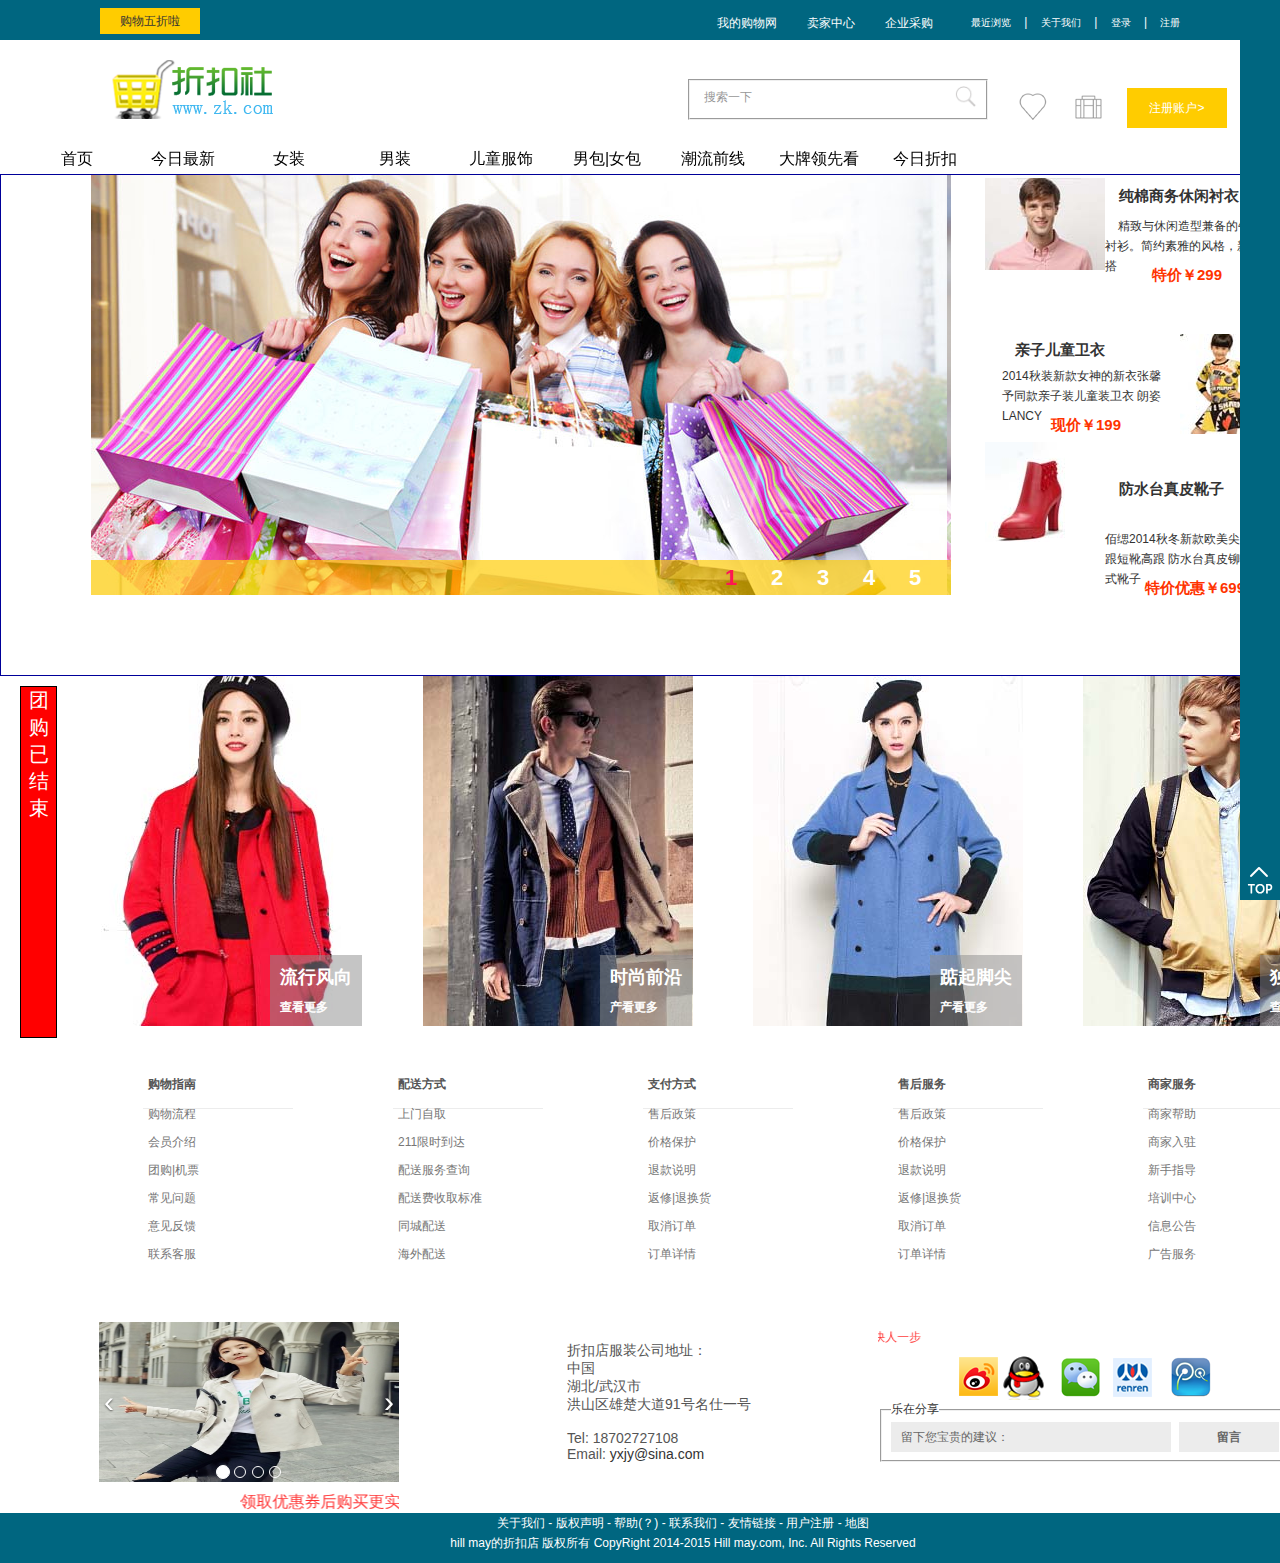
==== index.html @ cf37ea9e "my" ====
<!DOCTYPE html PUBLIC "-//W3C//DTD XHTML 1.0 Transitional//EN" "http://www.w3.org/TR/xhtml1/DTD/xhtml1-transitional.dtd">
<html xmlns="http://www.w3.org/1999/xhtml">
<head>
<meta http-equiv="Content-Type" content="text/html; charset=utf-8" />
<title>shopping首页</title>
    <link href="css/register.css" rel="stylesheet"  >
<link href="css/shopping.css" rel='stylesheet' type='text/css' />
<link href="css/shoplist.css" rel='stylesheet' type='text/css' />
<link rel="start icon" href="images/resize_png_new.png"  >

</head>

<body>
<!------ start header top------->

<div class="top1">
  <div class="top-left">
    <p> <a href="#" target="_blank">购物五折啦</a></p>
  </div>
    <div class="ui-tabs" id="tabs">
        <ul class="ui-tabs-nav" id="list">
            <li ><a >我的购物网</a></li>
            <li ><a >卖家中心</a></li>
            <li><a >企业采购</a></li>
        </ul>
        <div class="tab-inner" id="item">
            <div id="tabs-1">
                <ul>
                    <li>已买到的商品</li>
                    <li>我关注的商品</li>
                    <li>我关注的店铺</li>
                </ul>
            </div>
            <div id="tabs-2">
                <ul>
                    <li>商家入驻</li>
                    <li>已卖出商品</li>
                    <li>发布商品</li>
                    <li>管理商品</li>
                </ul>
            </div>
            <div id="tabs-3">
                <ul>
                    <li>企业购</li>
                    <li>工业品</li>
                    <li>礼物卡</li>
                </ul>
            </div>
        </div>
    </div>
  <div class="top-middle">
    <!--<marquee id="move">
    欢迎下载折扣店APP,折扣店随时随地带你购物！
    </marquee>-->
  </div>
  <div class="top-right">
    <ul>
      <li> <a href="#">最近浏览</a></li>
      |
      <li> <a href="#">关于我们</a></li>
      |
        <li> <a class="btn" id="btn" style="cursor: pointer">登录</a></li>
      |
      <li> <a href="register.html" target="_blank">注册</a></li>
    </ul>
  </div>
</div>
<!------ end header top-------> 
<!-----start header logo------->
<div class="header1">
  <div id="logo"><a href="index.html"> <img src="images/logo.png" alt="折扣店logo"  title="折扣社"/> </a></div>
  <div class="search">
    <form action="#" method="post" id="sitesearch">
      <fieldset>
         <input type="text" value="搜索一下" onfocus="this.value=(this.value=='搜索一下)? '' : this.value ;" />
        <input type="image" src="images/search.png" id="search" alt="搜索一下" />
      </fieldset>
    </form>
  </div>
  <div class="icon1"> <a href=""><img  class="img1" src="images/love.png"  title="收藏"/> </a> </div>
  <div class="icon2"><a href=""> <img  class="img1"  src="images/bag.png" title="购物车" /> </a> </div>
  <div class="icon3"> <a  class="register_user" href="register.html" target="_blank">注册账户&gt;</a> </div>
</div>
<!-----end header logo------->
    <!--登录的弹出窗口--start--------------------------------------------->
        <div class="mini_main" id="mini_main">
            <div class="mini_login" id="mini_login">
                <div class="login-box w940 clearfix">
                    <div class="fr entry">
                        <h2 class="title">会员登录</h2>
                        <a id="as" style="cursor: pointer">关闭</a>
                        <dl class="entry-name">
                            <dt>
                              <label>账号</label>
                            </dt>
                            <dd>
                              <input type="text" class="text" placeholder="用户名" id="loginname">
                            </dd>
                        </dl>
                        <dl>
                            <dt>
                              <label for="password">密码</label>
                            </dt>
                            <dd>
                                 <input type="password" class="text" id="loginpassword">
                            </dd>
                         </dl>
                         <div class="item">
                            <input type="button" onclick="return login()" id="chuche">
                         </div>
                         <div class="forget-psd mb15"> <a class="fl" href="index.html">折扣社直通车</a><a href="register.html" class="fr">免费注册</a> </div>
                    </div>
                </div>
            </div>
        </div>
    <!--登录的弹出窗口--end----------------------------------------------->
        <!-------- start header menu--------->

<div class="header-menu">
  <ul id="cart-all">
    <li><a class="a1" href="">首页</a> </li>
    <li class="cart-2 cart-bg">
         <a class="a2" href="">今日最新</a>
         <div class="cart-more">
            <ul>
                <li><a href="">精选女装</a></li>
                <li><a href="">秋装外套</a></li>
                <li><a href="">温暖毛衣</a></li>
                <li><a href="">毛呢外套</a></li>
                <li><a href="">秋冬外套</a></li>
                <li><a href="">长袖衬衫</a></li>
            </ul>
         </div>
    </li>
    <li class="cart-3 cart-bg">
          <a class="a3" href="">女装</a>
          <div class="cart-more">
              <ul>
                <li><a href="">秋款风衣</a></li>
                <li><a href="">机车皮衣</a></li>
                <li><a href="">秋款连衣裙</a></li>
                <li><a href="">小脚裤</a></li>
                <li><a href="">休闲裤</a></li>
                <li><a href="">打底裤</a></li>
             </ul>
          </div>
    </li>
    <li class="cart-4 cart-bg">
          <a class="a4" href="">男装</a>
          <div class="cart-more">
             <ul>
                <li><a href="">个性潮男</a></li>
                <li><a href="">时尚休闲</a></li>
                <li><a href="">商务绅士</a></li>
                <li><a href="">休闲衬衫</a></li>
                <li><a href="">西服套装</a></li>
                <li><a href="">直筒西裤</a></li>
            </ul>
          </div>
    </li>
    <li class="cart-5 cart-bg">
          <a class="a5" href="">儿童服饰</a>
          <div class="cart-more">
              <ul>
                <li><a href="">毛衣|针织衫</a></li>
                <li><a href="">儿童男装</a></li>
                <li><a href="">儿童女装</a></li>
                <li><a href="">表演服饰</a></li>
                <li><a href="">亲子装</a></li>
                <li><a href="">休闲套装</a></li>
              </ul>
          </div>
    </li>
    <li class="cart-6 cart-bg">
          <a class="a6" href="">男包|女包</a>
          <div class="cart-more">
              <ul>
                <li><a href="">秋新款</a></li>
                <li><a href="">单肩包</a></li>
                <li><a href="">斜挎包</a></li>
                <li><a href="">手提包</a></li>
                <li><a href="">大牌包</a></li>
                <li><a href="">钱包</a></li>
              </ul>
          </div>
    </li>
    <li class="cart-7 cart-bg">
          <a class="a7" href="">潮流前线</a>
          <div class="cart-more">
               <ul>
                    <li><a href="">珠宝首饰</a></li>
                    <li><a href="">时尚饰品</a></li>
                    <li><a href="">品质手表</a></li>
                    <li><a href="">眼镜配饰</a></li>
                    <li><a href="">男人饰品</a></li>
                    <li><a href="">原创饰品</a></li>
              </ul>
          </div>
    </li>
    <li class="cart-8 cart-bg">
          <a class="a8" href="">大牌领先看</a>
          <div class="cart-more">
               <ul>
                    <li><a href=""> CHANEL</a></li>
                    <li><a href=""> PARADA</a></li>
                    <li> <a href=""> GUCCI</a></li>
                    <li> <a href=""> HERMES</a></li>
                    <li><a href=""> Armani</a></li>
                    <li> <a href=""> Versace</a></li>
              </ul>
          </div>
    </li>
    <li class="cart-9 cart-bg">
          <a class="a9" href="">今日折扣</a>
          <div class="cart-more">
              <ul>
                    <li><a href=""> 香奈儿8折</a></li>
                    <li><a href=""> 普拉达7折</a></li>
                    <li> <a href=""> 古驰5折</a></li>
                    <li> <a href="">爱马仕9折</a></li>
                    <li><a href=""> 阿玛尼8折</a></li>
                    <li> <a href="">范思哲9折</a></li>
              </ul>
          </div>
    </li>
  </ul>
</div>

        <!--------end header menu--------->
        <!-------- start content1--------->
<div class="container">
  <div class="slider">
    <div class="area">
      <div id=js class="js">
        <div class="box01">
            <img onClick="location.href='#'" src="images/banner_01.jpg">
            <img onClick="location.href='cart.html'" style="DISPLAY: none" src="images/banner_02.jpg">
            <img onClick="location.href='details.html'" style="DISPLAY: none" src="images/banner_03.jpg">
            <img onClick="location.href='details.html'" style="DISPLAY: none" src="images/banner_04.jpg">
            <img onClick="location.href='details.html'" style="DISPLAY: none" src="images/banner_05.jpg">
        </div>
        <div class="bg"></div>
        <div id=jsNav class=jsNav>
            <a class="trigger imgSelected" href="javascript:void(0)">1</a>
            <a class="trigger" href="javascript:void(0)">2</a>
            <a class="trigger" href="javascript:void(0)">3</a>
            <a class="trigger" href="javascript:void(0)">4</a>
            <a class="trigger" href="javascript:void(0)">5</a>
        </div>

      </div>
    </div>
  </div>
  <div class="container-right">
    <div class="container1">
          <div class="pic-sale1"><img src="images/sale (2).jpg" title="粉色衬衣"/></div>
          <h4><a href="#">纯棉商务休闲衬衣</a></h4>
          <p>&nbsp;&nbsp;&nbsp;&nbsp;精致与休闲造型兼备的牛津纺衬衫。简约素雅的风格，新潮百搭<h5 style="color:#F30 "> 特价￥299</h5></p>
    </div>
    <br/>
    <div class="container2">
        <div class="pic-sale2"> <img src="images/sale (3).jpg" title="儿童卫衣"/></div>
        <br/>
        <h4><a href="#">亲子儿童卫衣</a></h4>
        <p>2014秋装新款女神的新衣张馨予同款亲子装儿童装卫衣 朗姿LANCY<h5 style="color:#F30 "> 现价￥199</h5></p>
    </div>
    <br/>
    <br/>
    <br/>
    <br/>
    <br/>
    <br/>
    <div class="container3">
      <div class="pic-sale3"> <img src="images/sale (1).jpg" title="女士靴子"/> </div>
      <h4><a href="#">防水台真皮靴子</a></h4>
      <p>佰缌2014秋冬新款欧美尖头粗跟短靴高跟 防水台真皮铆钉女式靴子<h5 style="color:#F30 ">特价优惠￥699</h5></p>
    </div>
  </div>
</div>
    <div class="Time"> <span id="LeftTime"></span></div>
        <!--------end content1--------->

        <!--------start content 2--------->

<div class="popular" id="container">
    <ul id="content">
        <li>
            <div class="popular1">
                <a href="details.html">
                    <img src="images/pic1.jpg"/>
                    <div class="look">
                        <h4>流行风向</h4>
                        <p>查看更多</p>
                    </div>
                </a>
             </div>
        </li>
        <li>
            <div class="popular1">
                 <a href="details.html">
                    <img src="images/pic2.jpg"/>
                    <div class="look">
                         <h4>时尚前沿</h4>
                          <p>产看更多</p>
                    </div>
                 </a>
            </div>
        </li>
        <li>
            <div class="popular1">
                <a href="details.html">
                    <img src="images/pic3.jpg"/>
                    <div class="look">
                         <h4>踮起脚尖</h4>
                          <p>产看更多</p>
                    </div>
                </a>
            </div>
        </li>
        <li>
            <div class="popular1">
                 <a href="details.html">
                      <img src="images/pic4.jpg"/>
                      <div class="look">
                          <h4>独一无二</h4>
                          <p>查看更多</p>
                      </div>
                 </a>
             </div>
        </li>
    </ul>




</div>

        <!--------end content2--------->

        <!-------- start content3-------->
<div class="content clearfix">
  <div class="content1">
    <h4>购物指南</h4>
    <ul class="f_nav">
      <li><a href="#">购物流程</a></li>
      <li><a href="#">会员介绍</a></li>
      <li><a href="#">团购|机票</a></li>
      <li><a href="#">常见问题</a></li>
      <li><a href="#">意见反馈</a></li>
      <li><a href="#">联系客服</a></li>
    </ul>
  </div>
  <div class="content1">
    <h4>配送方式</h4>
    <ul class="f_nav">
      <li><a href="#">上门自取</a></li>
      <li><a href="#">211限时到达</a></li>
      <li><a href="#">配送服务查询</a></li>
      <li><a href="#">配送费收取标准</a></li>
      <li><a href="#">同城配送</a></li>
      <li><a href="#">海外配送</a></li>
    </ul>
  </div>
  <div class="content1">
    <h4>支付方式</h4>
    <ul class="f_nav">
      <li><a href="#">售后政策</a></li>
      <li><a href="#">价格保护</a></li>
      <li><a href="#">退款说明</a></li>
      <li><a href="#">返修|退换货</a></li>
      <li><a href="#">取消订单</a></li>
      <li><a href="#">订单详情</a></li>
    </ul>
  </div>
  <div class="content1">
    <h4>售后服务</h4>
    <ul class="f_nav">
      <li><a href="#">售后政策</a></li>
      <li><a href="#">价格保护</a></li>
      <li><a href="#">退款说明</a></li>
      <li><a href="#">返修|退换货</a></li>
      <li><a href="#">取消订单</a></li>
      <li><a href="#">订单详情</a></li>
    </ul>
  </div>
  <div class="content1">
    <h4>商家服务</h4>
    <ul class="f_nav">
      <li><a href="#">商家帮助</a></li>
      <li><a href="#">商家入驻</a></li>
      <li><a href="#">新手指导</a></li>
      <li><a href="#">培训中心</a></li>
      <li><a href="#">信息公告</a></li>
      <li><a href="#">广告服务</a></li>
    </ul>
  </div>
</div>
</div>
<br />
<!-------- end content3--------> 

<!--------start  footer top-------->

<div class="footer1 clearfix">
  <div class="footer-pic">
          <div class="carousel">
              <div class="carousel-inner">
                   <div class="carousel-item"><img src="images/pic5.jpg"  title="点击领取优惠券" style="width: 300px;height: 160px"/></div>
                   <div class="carousel-item"><img src="images/pic6.jpg"  title="点击领取优惠券" style="width: 300px;height: 160px"/></div>
                   <div class="carousel-item"><img src="images/pic7.jpg"  title="点击领取优惠券" style="width: 300px;height: 160px"/></div>
                   <div class="carousel-item"><img src="images/pic8.jpg"  title="点击领取优惠券" style="width: 300px;height: 160px"/></div>
                   <div class="carousel-indicators">
                          <li class="ci-li"></li>
                          <li class="ci-li"></li>
                          <li class="ci-li"></li>
                          <li class="ci-li"></li>
                   </div>
                   <div class="carousel-control left">&lsaquo;</div>
                   <div class="carousel-control right">&rsaquo;</div>
              </div>
         </div>
      <div class="put">
          <marquee scrollamount="4"  id="move3">
          领取优惠券后购买更实惠
          </marquee>
      </div>
  </div>
  <div class="address"> 折扣店服装公司地址：<br />
    中国<br />
    湖北/武汉市<br />
    洪山区雄楚大道91号名仕一号<br />
    <br />
    Tel: 18702727108<br />
    Email: <a href="http://weibo.com/">yxjy@sina.com</a>
    </address>
  </div>
  <div class="footer-right">
    <marquee id="move2" scrollamount="5" direction="right">
    美丽百分百，折扣店让你快人一步
    </marquee>
    <div class="share-pic"> <img src="images/social.png" title="分享更快乐"  usemap="#mapxie2" border="0"  />
      <map name="mapxie2" id="mapxie2">
        <area shape="rect" coords="5,2,53,46" href="http://weibo.com/" target="_blank" />
        <area shape="rect" coords="53,3,102,46"  href="http://openapi.qzone.qq.com/oauth/show?client_id=217921&amp;display=pc&amp;redirect_uri=http%3A%2F%2Fwww.douguo.com%2Fapi%2Ftx_get_access_token&amp;response_type=code&amp;scope=all&amp;which=Login" target="_blank" />
        <area shape="rect" coords="104,4,158,51" href="http://wx.qq.com/" target="_blank" />
        <area shape="rect" coords="162,3,210,47" href="http://www.renren.com/" target="_blank" />
        <area shape="rect" coords="208,-3,275,47"  href="http://t.qq.com/"  target="_blank" />
      </map>
    </div>
    <div id="newsletter">
      <form action="#" method="post">
        <fieldset>
          <legend>乐在分享</legend>
          <input type="text" value="留下您宝贵的建议：" onfocus="this.value=(this.value=='留下您宝贵的建议')? '' : this.value ;" />
          <input type="submit" id="subscribe" value="留言" />
        </fieldset>
      </form>
    </div>
  </div>
</div>
</div>
<!--------end footer top---------> 
<!--------start footer-------->

<div class="footer2">
  <p>关于我们 - 版权声明 - 帮助(？) - 联系我们 - 友情链接 - 用户注册 - 地图<br />
    hill may的折扣店 版权所有 CopyRight 2014-2015 Hill may.com, Inc. All Rights Reserved</p>
</div>
<!-------- end footer --------->
    <!----右侧工具栏-->
    <div id="fixed-right">
        <div class="btn-top right-menu">
				<em class="go-top"></em>
				<span class="ups">返回顶部</span>
        </div>
    </div>
    <!--end------------->
<script type="text/javascript"  src="script/jquery-1.4.2.min.js"></script>
    <script type="text/javascript" src="script/js.js"></script>
  <script type="text/javascript" src="script/cookie.js"></script>
<script type="text/javascript">
$(document).ready(function(){
  $(".area").hover(function(){
	  $(this).find(".qq").show(100);}
	  ,function(){
		$(this).find(".qq").hide(100);
	});
});
</script>
</body>
</html>
---- css/register.css ----
@charset "utf-8";
/* register CSS Document */



/*-------- 登录 注册 start------- */
.bg-gray {
	background: #f6f6f6;
}
.top {
	background-color: #006680;
	color: #FFF;
}
.top a {
	color: white;
}
.tp_loginInfo {
	margin-left: 1100px;
}
.login-wrap {
	padding: 20px 0 25px;
}
.login-wrap a {
	color: #08c;
}
.login-wrap .welcome {
	display: inline-block;
	font: bold 30px "SimHei";
	padding-top: 14px;
	color: #535353;
}
.personal_info {
	display: inline-block;
	font: bold 20px "SimHei";
	margin: 20px 0 -15px 0;
	color: #535353;
}
.w940 {
	width: 940px;
	margin: 0 auto;
}

.entry {
	padding: 0 40px;
	margin-top: 50px;
    border: black solid 2px;
    background-color: #FFFFFF;
    border-radius: 20px;
}
.entry .title {
	line-height: 50px;
	font-family: "Microsoft YaHei";
	font-size: 16px;
	color: #666;
}
.entry dl {
	position: relative;
	margin-bottom: 10px;
}
.entry dt {
	position: absolute;
	left: 8px;
	top: 11px;
	color: #999;
	font-size: 12px;
	line-height: 18px;
	cursor: text;
}
.entry .text {
	width: 252px;
	height: 16px;
	border: 1px solid #B0B0B0;
	line-height: 16px;
	padding: 11px 16px 11px 40px;
	color: #333;
	font-size: 14px;
}
.entry .entry-name dd label {
	position: absolute;
	left: 44px;
	top: 11px;
	color: #AAA;
	transition: all .2s ease-out 0s;
	font-size: 14px;
	cursor: text;
}
.entry .forget-psd {
	margin-top: -4px;
	overflow: hidden;
	_margin-bottom: 45px;
}
.entry .forget-psd a:hover {
	text-decoration: underline;
}
.register, .tp.for-register .tp_box, .tp.for-register {
	background: white;
}
.register {
	border: 1px solid #dddddd;
	padding-top: 20px;
	margin-bottom: 70px;
	background: url(../images/register_bg.jpg) bottom no-repeat white;
}
.register .item input, .entry .item input {
	width: 313px;
	height: 38px;
	margin: 20px 0;
	background: url(../images/login.jpg) no-repeat;
	border: 0;
	cursor: pointer;
	outline: none;
}
.register .item input {
	background: url(../images/register.jpg) no-repeat;
}


.have-reg {
	margin: 0 auto;
	margin-bottom: 5px;
	padding-right: 20px;
	text-align: right;
}

.spsearch {
	padding: 15px;
}
.spsearch span.short {
	display: inline-block;
	width: 250px;
	height: 39px;
	margin-top: -2px;
	line-height: 38px;
	padding-left: 10px;
	border: 1px solid #DFDFDF;
	vertical-align: middle;
	background: #F6F6F6;
}
.spsearch span.long {
	display: inline-block;
	width: 250px;
	height: 35px;
	margin-top: -2px;
	padding-top: 4px;
	padding-left: 10px;
	border: 1px solid #DFDFDF;
	vertical-align: middle;
	background: #F6F6F6;
}
.spsearch > p > label {
	display: inline-block;
	width: 200px;
	text-align: right;
	color: #999;
	font: 14px "Arial"
}
.spsearch > p > label.sex {
	width: 50px;
	height: 22px;
	margin-right: 30px;
	text-align: left;
}
.spsearch > p > label.sex input {
	margin-right: 10px;
}
input[type="text"].spnormal, input[type="password"].spnormal {
	margin-right: 10px;
	font-family: inherit;
	font-size: 18px;
	text-indent: 5px;
	width: 270px;
	height: 40px;
	line-height: 20px;
	border: 1px solid #DFDFDF;
	box-shadow: 1px 1px 5px rgba(223, 223, 223, 0.7);
}
textarea.spnormal {
	vertical-align: top;
	margin: 0;
	width: 340px;
	text-indent: 5px;
	height: 80px;
	padding-top: 10px;
	border: 1px solid #DFDFDF;
	box-shadow: 1px 1px 5px red;
	resize: none;
	font-size: 18px;
}
/*新增的内容*/
form.spnormal{
    margin-left: 202px;
    margin-top: -25px;
}
select{
    outline: none;
    width: auto;
    height: 30px;
    line-height: 30px;
    padding: 0 1em;
    background-color: #FFFFFF;
    border-radius: 5px;
    border: solid 1px #CFCFCF;
    cursor: pointer;
}
/*新增内容到此结束*/

/* ----------登录 注册 end-------- */

body, p, form, input, button, dl, dt, dd, ul, ol, li, h1, h2, h3, h4 {
	margin: 0;
	padding: 0;
	list-style: none;
}
body, button, input, select, textarea {
	font: 12px Arial, Helvetica, sans-serif;
	color: #333;
}
input, select, textarea {
	font-size: 100%;
}
a {
	text-decoration: none;
	color: #333;
}
a:hover {
	text-decoration: none;
	color: #c00;
}
a.blue_link {
	color: #06c;
}
a.blue_link:hover {
	color: red;
	text-decoration: underline;
}
.clearfix:after {
	display: block;
	content: ".";
	height: 0;
	visibility: hidden;
	clear: both;
	font-size: 0;
	line-height: 0;
}
.clearfix {
*zoom:1;
}
img {
	border: 0 none;
	vertical-align: top;
}
em {
	font-style: normal;
}
button::-moz-focus-inner {
padding:0;
border:none;
}
.wrap {
	width: 980px;
	margin: 0 auto;
}
.fl {
	float: left;
	margin-left:20px;
}
.fr {
	float: right;
	margin-right:30px;
}
.mt {
	margin-top: 10px;
}
.pt {
	padding-top: 10px;
}
.ml {
	margin-left: 10px;
}
.mt5 {
	margin-top: 5px;
}
.mt10 {
	margin-top: 10px;
}
.mb {
	margin-bottom: 10px;
}
.none {
	display: none;
}
---- css/shopping.css ----
@charset "utf-8";
/* shopping CSS Document */




body {
	margin: 0;
	padding: 0;
	width: 1366px;
}
/*------ start header top-------*/
.top1 {
	background-color: #006680;
	height: 40px;
	width: 1366px;
}
.top-left {
	background-color: #FC0;
	height: 26px;
	width: 100px;
	float: left;
	margin-left: 100px;
	margin-top: 8px;
	font-size: 12px;
}
.top-left a {
	text-decoration: none;
}
.top-left a:hover
{
	text-decoration:underline;}
.top-left p {
	margin: 5px 2px;
	text-align: center;
	color: #FFF;
}
#move {
	float: left;
	margin-left: 300px;
	color: #FFF;
	background-color: #006680;
	margin-top: -18px;
	display: block;
	clear: both;
}
.top-right {
	float: right;
	clear: both;
	margin-right: 105px;
	color: #FFF;
}
.top-right ul {
	margin-top: -28px;
	width: 300px;
	height: 30px;
}
.top-right ul li {
	margin: 10px;
	list-style: none;
	display: inline-block;
}
.top-right ul li a {
	font-size: 10px;
	color: #FFF;
	text-decoration:none;
}
.top-right a:hover
{
	text-decoration:underline;}
/*------ end header top-------*/
 /*-----start header logo-------*/
#logo {
	margin-top: 20px;
	margin-left: 100px;
    margin-bottom: 20px;
}
.search {
	float: left;
	margin-left: 686px;
	margin-top: -60px;
	border: none;
}
#sitesearch {
	display: block;
	float: right;
}
#sitesearch input {
	display: block;
	float: left;
	width: 230px;
	height: 25px;
	margin: 0 15px 0 0;
	padding: 0 5px;
	color: #979797;
	border: none;
}
#sitesearch input#search {
	width: 23px;
	height: 23px;
	margin: 0;
	padding: 0;
	cursor: pointer;
	background: none;
	float: left;
}
.icon1 {
	float: left;
	display: block;
	margin-left: 1017px;
	margin-top: -48px;
}
.icon2 {
	float: left;
	display: block;
	margin-left: 1072px;
	margin-top: -48px;
}
.icon3 {
	width: 100px;
	height: 40px;
	background-color: #FC0;
	float: right;
	display: block;
	margin-right: 139px;
	margin-top: -51px;
}
.icon3 a {
	text-decoration: none;
	color: #FFF;
}
.icon3 p {
	text-align: center;
	margin: 10px 3px;
}
a.register_user {
	text-decoration: none;
	color: white;
	display: block;
	width: 100px;
	height: 40px;
	text-align: center;
	line-height: 40px;
}
.img1:hover {
	background-color: #F66;
}
.img2:hover {
	background-color: #F30;
}

a.register_user:hover {
	background: #006680;
}
/*-----end header logo-------*/
 
   /*-------- start header menu---------*/


.header-menu {
	height: 35px;
	position: relative;
	z-index: 100;
	font-size: 16px;
}
.header-menu ul {
	margin-left: 24px;

}
.header-menu>ul>li {
	list-style: none;
	font-size: 16px;
	height: 30px;
	text-align: center;
	line-height: 30px;

}
.header-menu ul li ul li {
	list-style: none;
	font-size: 16px;
	height: 20px;
	width: 105px;
}
.header-menu li {
	position: relative;
	float: left;
}
.header-menu ul ul {
	padding: 0;
    margin-top: -35px;
	width: 100px;
    height: 130px;
	border: 1px solid gray;
	position: absolute;
	left: 4px;
	top: 35px;
	background-color: white;
	z-index: 33;
    text-align: center;

}
.header-menu a {
	display: block;
	padding: 2px 10px;
	margin: 3px;
	color: #000;
	text-decoration: none;
}
.header-menu a:hover {
	color: #000;
}
.header-menu ul ul li {
	clear: both;
	text-align: left;
	font-size: 16px;

}
.header-menu ul ul li a {
	display: block;
	height: 15px;
	margin: 0;
	color: #000;
}
a.a1 {
	text-decoration: none;
	color: black;
	width: 80px;
	height: 30px;
}
a.a1:hover {
	background: #EF5F21;
	color: black;
	text-align: center;
}
a.a2 {
	text-decoration: none;
	color: black;
	width: 80px;
	height: 30px;
}
a.a2:hover {
	background: #589D3E;
	color: black;
	text-align: center;
}
a.a3 {
	text-decoration: none;
	color: black;
	width: 80px;
	height: 30px;
}
a.a3:hover {
	background: #00ACED;
	color: black;
	text-align: center;
}
a.a4 {
	text-decoration: none;
	color: black;
	width: 80px;
	height: 30px;
}
a.a4:hover {
	background: #D61F85;
	color: black;
	text-align: center;
}
a.a5 {
	text-decoration: none;
	color: black;
	width: 80px;
	height: 30px;
}
a.a5:hover {
	background: #F89F1B;
	color: black;
	text-align: center;
}
a.a6 {
	text-decoration: none;
	color: black;
	width: 80px;
	height: 30px;
}
a.a6:hover {
	background: #00677C;
	color: black;
	text-align: center;
}
a.a7 {
	text-decoration: none;
	color: black;
	width: 80px;
	height: 30px;
}
a.a7:hover {
	background: #D5331D;
	color: black;
	text-align: center;
}
a.a8 {
	text-decoration: none;
	color: black;
	width: 80px;
	height: 30px;
}
a.a8:hover {
	background: #9CB43A;
	color: black;
	text-align: center;
}
a.a9 {
	text-decoration: none;
	color: black;
	width: 80px;
	height: 30px;
	color: black;
}
a.a9:hover {
	background: #26BC85;
	color: black;
	text-align: center;
}
/*-------- end header menu---------*/
  
    /*-------- start content1---------*/
.container {
	position: relative;
	width: 1366px;
	height: 500px;
	border: 1px solid #009;
	z-index: 0;

}
.slider {
	float: left;
	width: 860px;
	height: 420px;
	background-color: #9F6;
	margin-left: 90px;
}
.area {
	width: 860px;
	margin: 0 auto;
	overflow: hidden;
	position: relative;
	cursor: pointer;
    z-index: 0;
}
.bg {
	width: 100%;
	padding-top: 1px;
	background: url(../images/bg01.png) repeat-x;
	_background: none;/*IE6*/
_filter: progid:DXImageTransform.Microsoft.AlphaImageLoader(enabled='true', sizingMethod='scale', src="images/bg01.png");/*IE6*/
	height: 34px;
	left: 0;
	FONT-WEIGHT: bold;
	top: 385px;
	position: absolute;
}
.jsNav {
	position: absolute;
	right: 10px;
	top: 385px;
	padding-top: 1px;
}
.jsNav a {
	width: 40px;
	font-size: 22px;
	margin-right: 6px;
	font-weight: bold;
	display: inline;
	height: 33px;
	line-height: 33px;
	display: block;
	float: left;
	text-align: center;
	color: #fff;
}
.jsNav a:hover {
	background: url(../images/bg01.gif) no-repeat;
	color: #FF1555;
	text-decoration: none;
}
.jsNav .imgSelected {
	background: url(../images/bg01.gif) no-repeat;
	color: #FF1555;
}
.qq {
	display: none;
	z-index: 200
}
.container-right {
	width: 300px;
	height: 420px;
	float: right;
	margin-right: 82px;
}
.container1 {
	width: 290px;
	height: 110px;
}
.pic-sale1 {
	float: left;
	width: 80px;
	height: 100px;
	margin-top: 3px;
}
.container1 h4 {
	padding-left: 134px;
	margin: 0;
	padding-top: 12px;
    font-size: 15px;
    padding-bottom: 10px;
}
.container1 a {
	text-decoration: none;
	display: inline;
}
.container1 a:hover
{
	text-decoration:underline;

}
.container1 p {
	font-size: 12px;
	padding-left: 120px;
	line-height: 20px;
}
.container1 h5 {
	margin-top: -10px;
	margin-left: 167px;
    font-size: 15px;
}
.container2 {
	width: 280px;
	height: 110px;
	margin-top: 10px;
	float: inherit;
	padding: 10px 3px;
}
.container2 h5 {
	margin-top: -10px;
	margin-left: 49px;
    font-size: 15px;
}
.pic-sale2 {
	float: right;
	width: 80px;
	height: 100px;
	margin-top: 15px;
	padding-right: 22px;
}
.container2 h4 {
	margin-left: -87px;
	margin-top: 8px;
    font-size: 15px;
    padding-bottom: 15px;
}
.container2 a {
	width: 120px;
	height: 20px;
	text-decoration: none;
	margin-left: 100px;
}
.container2 a:hover
{
	text-decoration:underline;
}
.container2 p {
	font-size: 12px;
	padding-right: 114px;
	margin-top: -9px;
	line-height: 20px;
}
.container3 {
	width: 290px;
	height: 110px;
	margin-top: 25px;
	padding-top: 20px;
}
.pic-sale3 {
	float: left;
	width: 80px;
	height: 100px;
	margin-top: 3px;
}
.container3 h5 {
	margin-left: 160px;
	margin-top: -10px;
    font-size: 15px;
}
.container3 h4 {
	padding-left: 134px;
	margin: 0;
	padding-top: 52px;
    font-size: 15px;
    padding-bottom: 10px;
}
.container3 a {
	text-decoration: none;
	display: inline;
}
.container3 a:hover
{
	text-decoration:underline;
}
.container3 p {
	font-size: 12px;
	padding-left: 120px;
	line-height: 20px;
	margin-top: 20px;
}
/*-------- end content1---------*/
/*-------- start content2---------*/
.popular {
    margin-left: 55px;
    position: relative;
    z-index: 1;
	width: 1366px;
	height: 400px;
}
.popular1 {
	float: left;
	width: 276px;
	height: 400px;
	margin-left: 54px;
}
.popular1 a {
	display: block;
	position: relative;
}
.look {
	position: absolute;
	right: 7px;
	bottom: 0;
	background: rgba(141, 141, 141, 0.51);
	padding: 10px;
}
.look h4 {
	margin: 0;
	font-size: 18px;
	color: #fff;
	text-transform: uppercase;
}
.look p {
	margin: 10px 0 0 0;
	-webkit-text-stroke: 0.5px;
	font-size: 12px;
	color: #fff;
	text-transform: uppercase;
}
.look.changecolor {
	background: #fc0;
}
/*-------- end content2---------*/
 /*-------- start content3---------*/
.content {
	width: 1280px;
	margin: 0 auto;
	clear: both;
}
.content1 {
	float: left;
	width: 150px;
	margin-left: 100px;
}
.content1 ul {
	padding-left: 5px;
	margin-top: -9px;
}
.content1 ul li {
	list-style: none;
	line-height: 27px;
	font-size: 14px;
}
.content1 ul li a {
	text-decoration: none;
	font-size: 12px;
	color: #777;
}
.content1 h4 {
	text-align: left;
	padding-left: 5px;
	padding-bottom: 15px;
	border-bottom: 1px solid #ECECEC;
	color: #555;
}
.cleafix {
	clear: both;
}
.clearfix:after {
	visibility: hidden;
	display: block;
	font-size: 0;
	content: " ";
	clear: both;
	height: 0;
}
.clearfix {
	display: inline-table;
}
/* Hides from IE-mac \*/
* html .clearfix {
	height: 1%;
}
.clearfix {
	display: block;
}


/*-------- end content3---------*/
 /*--------start  footer top--------*/
.footer1 {
	clear: both;
	margin-top: 40px;
}
.footer-pic {
	float: left;
	padding-left: 99px;
}
.put {
	font-size: 16px;
	margin-top: 10px;
}
#move3 {
	color: #F33;
}
.address {
	float: left;
	font-size: 14px;
	color: #555;
	margin-top: 20px;
	padding-left: 168px;
}
.footer-right {
	float: left;
	margin-left: 479px;
	margin-top: -133px;
}
#move2 {
	color: #F33;
}
.footer-right p {
	font-size: 14px;
	margin: 0;
	font-weight: bold;
	color: #555;
}
.share-pic {
	text-align: center;
	padding-top: 8px;
}
.footer-right legend {
	display: block;
	margin-bottom: 15px;
}
.footer-right input {
	display: block;
	float: left;
	width: 260px;
	height: 20px;
	margin: 0;
	padding: 5px 10px;
	color: #666666;
	background-color: #ECECEC;
	border: none;
}
.footer-right input#subscribe {
	width: 100px;
	height: 30px;
	float: left;
	margin: 0 0 0 8px;
	padding: 0;
	cursor: pointer;
	text-align: center;
	text-transform: uppercase;
	font-weight: bold;
}
#newsletter form legend {
	margin: 0;
	padding: 0;
}
/*--------end footer top--------*/

/*--------start  footer --------*/
.footer2 {
	float: left;
	width: 1366px;
	height: 50px;
	background-color: #006680;
}
.footer2 p {
	font-size: 12px;
	line-height: 20px;
	color: white;
	text-align: center;
	height: 30px;
}
/*--------end  footer top--------*/

/*新增内容*/
.mini_main{
    display: none;
    pointer-events:auto;
    z-index:9999;

}
.mini_login{
    position:absolute;
    z-index:9999;
}
#as{
    color: #666666;
    margin-left: 270px;
    margin-top: -35px;
    position: absolute;
    font-size: 15px;
    z-index:9999;
}
/*轮播图-----------------------------*/
.carousel{
    position: relative;
    width: 100%;
    height: auto;
    margin: 0 auto;
}
.carousel-inner{
    position: relative;
    width: 100%;
    overflow: hidden;
}
.carousel-inner > .carousel-item {
    position: relative;
    display: none;
    transition: .6s ease-in-out left;
}
.carousel-inner > .active {
    display: block;
    left: 0;
    -webkit-transform: translate3d(0,0,0);
    transform: translate3d(0,0,0);
}
.carousel-inner > .carousel-item > img{
    display: block;
    max-width: 100%;
    height: auto;
    line-height: 1;
    vertical-align: middle;
    border: 0;
}
.carousel-indicators{
    position: absolute;
    left: 150px;
    bottom: 0px;
    z-index: 15;
    width: 60%;
    padding-left: 0;
    margin-left: -30%;
    text-align: center;
    list-style: none;
}
.carousel-indicators > li{
    display: inline-block;
    width: 10px;
    height: 10px;
    margin: 1px;
    text-indent: -999px;
    cursor: pointer;
    border-radius: 10px;
    background-color: rgba(0,0,0,0);
    border: 1px solid #fff;
}
.carousel-indicators .active{
    width: 12px;
    height: 12px;
    margin: 0;
    background-color: #fff;
}
.carousel-control{
    position: absolute;
    top: 50%;
    transform: translateY(-50%);
    color: #fff;
    font-size: 30px;
    line-height: 30px;
    text-align: center;
    text-shadow: 0 1px 2px rgba(0,0,0,.6);
    width: 20px;
    z-index: 10;
    cursor: pointer;
}
.carousel-control.left{
    left: 0;
}
.carousel-control.right{
    margin-left: 280px;
}
/*轮播图end-------------------------*/
/*倒计时---------------------------*/
.Time{
    position: absolute;
    font-size: 20px;
    border: 1px solid black;
    width: 35px;
    height: 350px;
    margin-top: 10px;
    margin-left: 20px;
    color: white;
    background-color: red;
    text-align: center;
    writing-mode:lr-tb;
    z-index: 10;
}
/*倒计时end------------------------*/
/*tab选项卡1----------------------*/
#cart-all{
    z-index: 5;
    position: absolute;
    width: 1000px;
    height: 200px;
}

#cart-all .cart-more{
    display: none;
    position: absolute;
    margin-top: -5px;
    z-index: 99;
    margin-left: -25px;
}
#cart-all .cart-more  ul{

    overflow: hidden;
}

/*tab选项卡1end------------------*/
/*tab选项卡2----------------------*/
.ui-tabs{
	position: absolute;
	padding: .2em;
    margin-left: 700px;
    width: 250px;
    margin-top: 13px;
    cursor: pointer;
}
.ui-tabs .ui-tabs-nav{
	list-style: none;
	font-size: 12px;
    color: #FFFFFF;
    margin-left: -15px;
}
.ui-tabs .ui-tabs-nav li{
	list-style: none;
	float: left;
	position: relative;
    white-space: nowrap;
    margin-left: 30px;
}
.ui-tabs .ui-tabs-nav li a{
    float: left;
    text-decoration: none;
    color: #FFFFFF;
}
.tab-inner{
	position: relative;
	overflow: hidden;
	width: 80px;
    color: #ffffff;
    background-color: #006680;
}
.tab-inner > div{
    display: none;
	position: relative;
    border: 1px solid #0082af;
    border-top: none;
    width: 80px;
	transition: -webkit-transform .6s ease;
	transition: transform .6s ease;
	transition: transform .6s ease, -webkit-transform .6s ease;
    text-align: center;
    float: left;
    height: 80px;
    padding-top: 10px;
    line-height: 25px;
}
/*tab选项卡2end--------------------*/
/*无缝滚动1-----------------------*/
#container{
    overflow: hidden;
    position: relative;
}
#container ul{
    position: absolute;
    width:10000px;
    list-style: none;
}
#container ul li{
    float:left;
}
/*无缝滚动1end--------------------*/
/*右侧工具栏-----------------*/
#fixed-right{
    width: 40px;
    height: 100%;
    background: #006680;
    position: fixed;
    z-index: 5;
    top: 0;
    right: 0;
}
#fixed-right .btn-top{
    width: 40px;
    height: 40px;
    position: absolute;
    right: 0;
    bottom: 0;
    cursor: pointer;
}
#fixed-right .right-menu:hover{
    background: rgb(227,57,60);
}
#fixed-right .btn-top em{
    display:block;
    width: 100%;
    height: 100%;
    background: url(../images/right.png) 0 -280px;
}
#fixed-right .btn-top span{
    display: inline-block;
    width:90px ;
    height: 40px;
    position: absolute;
    right: 60px;
    bottom: 0;
    text-align: center;
    line-height: 40px;
    background: rgb(73,73,73);
    font-size: 12px;
    color: rgb(255,255,255);
    cursor: pointer;
    display: none;
    opacity: 0;
    filter: alpha(opacity=0);
}
#fixed-right .ups:before{
    content: '';
    position: absolute;
    right: -5px;
    top: 10px;
    border-left: 10px solid #494949;
    border-top: 10px dashed transparent;
    border-bottom: 10px dashed transparent;
}

/*右侧工具栏end--------------*/
---- css/shoplist.css ----
@charset "utf-8";
/* CSS Document */
/*------ start content1-------*/
.menu {
	width: 350px;
	height: 1200px;
}
.menu-left {
	padding-left: 80px;
	margin-left: -109px;
}
.menu1 ul li a {
	text-decoration: none;
	font-size: 14px;
}
.menu1 h4:hover
{
	background-color:#F90;}
.menu1 h4 {
	background-color: rgba(204, 204, 204, 0.44);
	width: 155px;
	border-bottom: 1px solid #555;
}
.menu1 ul li {
	list-style: none;
	padding-left: 100px;
	line-height: 27px;
}
.menu2 form {
	padding-left: 140px;
}
.menu2 h4 {
	width: 155px;
	background-color: rgba(204, 204, 204, 0.44);
	border-bottom: 1px solid #555;
}
.menu2 h4:hover
{
	background-color:#F90;}
.menu2 form a {
	text-decoration: none;
	line-height: 27px;
}

.menu-right {
	width: 930px;
	height: 1200px;
	float: left;
	margin-left: 367px;
	margin-top: -1200px;
}
.menu-right p {
	font-size: 14px;
}
.picture {
	width: 200px;
	height: 300px;
	display: inline-block;
	padding: 35px 8px;
	text-align: center;
	font-size: 14px;
}
.picture a
{
	text-decoration:none;}
.picture h5 {
	text-align: center;
}
.view1 .mask1, .view1 .content {
	position: absolute;
	overflow: hidden;
	top: 130px;
	left: 90px;
}
.info {
	display: block;
	background: url(../images/label_new.png) no-repeat;
	text-indent: -9999px;
	width: 75px;
	height: 75px;
	margin-left: 134px;
	margin-top: -145px;
}
/*------end content1------*/
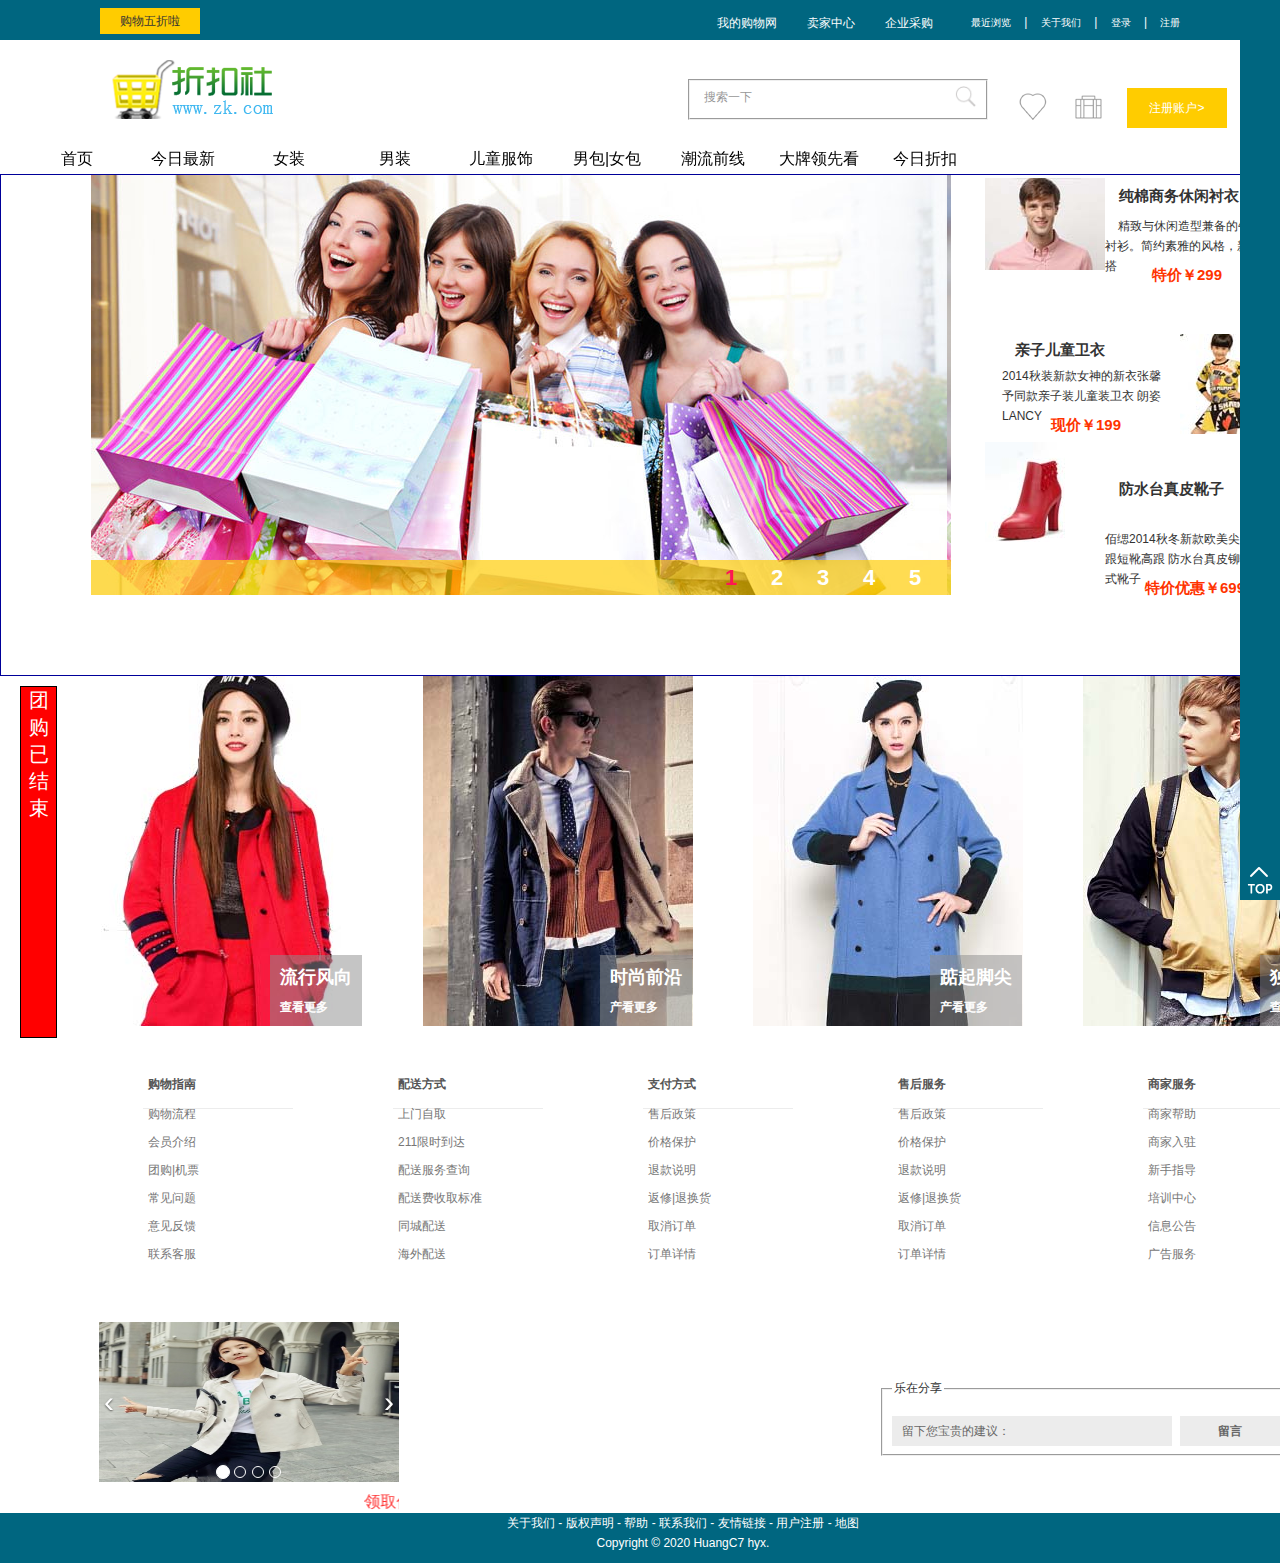
==== commit 43d7cf3a: "my" ====
--- a/index.html
+++ b/index.html
@@ -425,29 +425,8 @@
           </marquee>
       </div>
   </div>
-  <div class="address"> 折扣店服装公司地址：<br />
-    中国<br />
-    湖北/武汉市<br />
-    洪山区雄楚大道91号名仕一号<br />
-    <br />
-    Tel: 18702727108<br />
-    Email: <a href="http://weibo.com/">yxjy@sina.com</a>
-    </address>
-  </div>
   <div class="footer-right">
-    <marquee id="move2" scrollamount="5" direction="right">
-    美丽百分百，折扣店让你快人一步
-    </marquee>
-    <div class="share-pic"> <img src="images/social.png" title="分享更快乐"  usemap="#mapxie2" border="0"  />
-      <map name="mapxie2" id="mapxie2">
-        <area shape="rect" coords="5,2,53,46" href="http://weibo.com/" target="_blank" />
-        <area shape="rect" coords="53,3,102,46"  href="http://openapi.qzone.qq.com/oauth/show?client_id=217921&amp;display=pc&amp;redirect_uri=http%3A%2F%2Fwww.douguo.com%2Fapi%2Ftx_get_access_token&amp;response_type=code&amp;scope=all&amp;which=Login" target="_blank" />
-        <area shape="rect" coords="104,4,158,51" href="http://wx.qq.com/" target="_blank" />
-        <area shape="rect" coords="162,3,210,47" href="http://www.renren.com/" target="_blank" />
-        <area shape="rect" coords="208,-3,275,47"  href="http://t.qq.com/"  target="_blank" />
-      </map>
-    </div>
-    <div id="newsletter">
+    <div class="yournote">
       <form action="#" method="post">
         <fieldset>
           <legend>乐在分享</legend>
@@ -463,8 +442,8 @@
 <!--------start footer-------->
 
 <div class="footer2">
-  <p>关于我们 - 版权声明 - 帮助(？) - 联系我们 - 友情链接 - 用户注册 - 地图<br />
-    hill may的折扣店 版权所有 CopyRight 2014-2015 Hill may.com, Inc. All Rights Reserved</p>
+  <p>关于我们 - 版权声明 - 帮助 - 联系我们 - 友情链接 - 用户注册 - 地图<br />
+    Copyright &copy; 2020 HuangC7 hyx.</p>
 </div>
 <!-------- end footer --------->
     <!----右侧工具栏-->
@@ -478,14 +457,6 @@
 <script type="text/javascript"  src="script/jquery-1.4.2.min.js"></script>
     <script type="text/javascript" src="script/js.js"></script>
   <script type="text/javascript" src="script/cookie.js"></script>
-<script type="text/javascript">
-$(document).ready(function(){
-  $(".area").hover(function(){
-	  $(this).find(".qq").show(100);}
-	  ,function(){
-		$(this).find(".qq").hide(100);
-	});
-});
-</script>
+
 </body>
 </html>
--- a/css/register.css
+++ b/css/register.css
@@ -268,6 +268,9 @@
 	float: right;
 	margin-right:30px;
 }
+.fmiddle{
+	text-align: center;
+}
 .mt {
 	margin-top: 10px;
 }
--- a/css/shopping.css
+++ b/css/shopping.css
@@ -705,7 +705,6 @@
     display: none;
     pointer-events:auto;
     z-index:9999;
-
 }
 .mini_login{
     position:absolute;
@@ -718,6 +717,10 @@
     position: absolute;
     font-size: 15px;
     z-index:9999;
+}
+.yournote{
+    width: 420px;
+    margin-left: 400px;
 }
 /*轮播图-----------------------------*/
 .carousel{
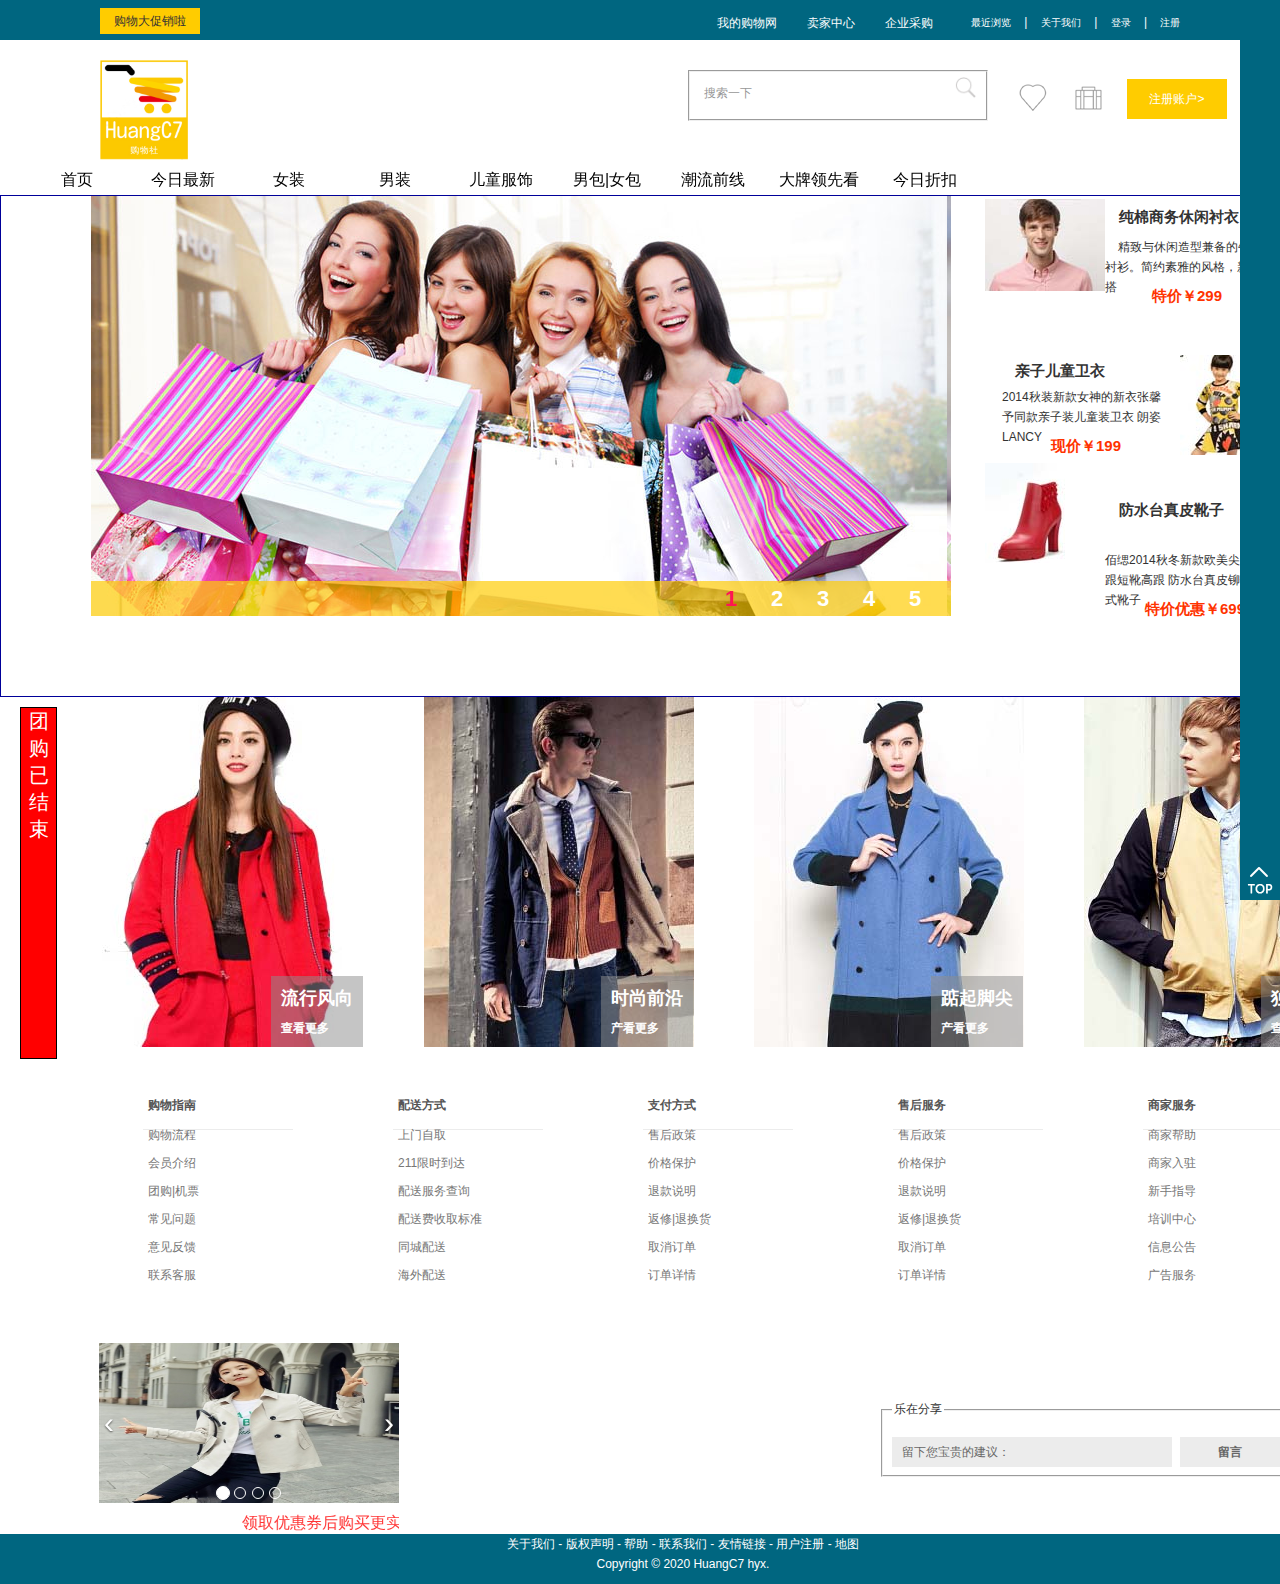
==== commit 84c4ae3c: "更新了一些细节" ====
--- a/index.html
+++ b/index.html
@@ -15,7 +15,7 @@
 
 <div class="top1">
   <div class="top-left">
-    <p> <a href="#" target="_blank">购物五折啦</a></p>
+    <p> <a href="#" target="_blank">购物大促销啦</a></p>
   </div>
     <div class="ui-tabs" id="tabs">
         <ul class="ui-tabs-nav" id="list">
@@ -49,9 +49,6 @@
         </div>
     </div>
   <div class="top-middle">
-    <!--<marquee id="move">
-    欢迎下载折扣店APP,折扣店随时随地带你购物！
-    </marquee>-->
   </div>
   <div class="top-right">
     <ul>
@@ -68,17 +65,17 @@
 <!------ end header top-------> 
 <!-----start header logo------->
 <div class="header1">
-  <div id="logo"><a href="index.html"> <img src="images/logo.png" alt="折扣店logo"  title="折扣社"/> </a></div>
+  <div id="logo"><a href="index.html"> <img src="images/logo2.jpg" alt="购物社logo"  title="购物社"/> </a></div>
   <div class="search">
     <form action="#" method="post" id="sitesearch">
       <fieldset>
-         <input type="text" value="搜索一下" onfocus="this.value=(this.value=='搜索一下)? '' : this.value ;" />
+         <input type="text" value="搜索一下" onfocus="this.value=(this.value=='搜索一下')? '' : this.value ;" />
         <input type="image" src="images/search.png" id="search" alt="搜索一下" />
       </fieldset>
     </form>
   </div>
   <div class="icon1"> <a href=""><img  class="img1" src="images/love.png"  title="收藏"/> </a> </div>
-  <div class="icon2"><a href=""> <img  class="img1"  src="images/bag.png" title="购物车" /> </a> </div>
+  <div class="icon2"><a href="cart.html"> <img  class="img1"  src="images/bag.png" title="购物车" /> </a> </div>
   <div class="icon3"> <a  class="register_user" href="register.html" target="_blank">注册账户&gt;</a> </div>
 </div>
 <!-----end header logo------->
@@ -108,7 +105,7 @@
                          <div class="item">
                             <input type="button" onclick="return login()" id="chuche">
                          </div>
-                         <div class="forget-psd mb15"> <a class="fl" href="index.html">折扣社直通车</a><a href="register.html" class="fr">免费注册</a> </div>
+                         <div class="forget-psd mb15"> <a class="fl" href="index.html">购物社直通车</a><a href="register.html" class="fr">免费注册</a> </div>
                     </div>
                 </div>
             </div>
--- a/css/register.css
+++ b/css/register.css
@@ -28,6 +28,8 @@
 	font: bold 30px "SimHei";
 	padding-top: 14px;
 	color: #535353;
+	margin-left: 30px;
+	margin-top: 20px;
 }
 .personal_info {
 	display: inline-block;
@@ -264,6 +266,10 @@
 	float: left;
 	margin-left:20px;
 }
+.fl img{
+	width: 88px;
+	height: 100px;
+}
 .fr {
 	float: right;
 	margin-right:30px;
--- a/css/shopping.css
+++ b/css/shopping.css
@@ -75,10 +75,14 @@
 	margin-left: 100px;
     margin-bottom: 20px;
 }
+#logo img{
+	width: 88px;
+	height: 100px;
+}
 .search {
 	float: left;
 	margin-left: 686px;
-	margin-top: -60px;
+	margin-top: -110px;
 	border: none;
 }
 #sitesearch {
@@ -89,7 +93,7 @@
 	display: block;
 	float: left;
 	width: 230px;
-	height: 25px;
+	height: 35px;
 	margin: 0 15px 0 0;
 	padding: 0 5px;
 	color: #979797;
@@ -108,13 +112,13 @@
 	float: left;
 	display: block;
 	margin-left: 1017px;
-	margin-top: -48px;
+	margin-top: -98px;
 }
 .icon2 {
 	float: left;
 	display: block;
 	margin-left: 1072px;
-	margin-top: -48px;
+	margin-top: -98px;
 }
 .icon3 {
 	width: 100px;
@@ -123,7 +127,7 @@
 	float: right;
 	display: block;
 	margin-right: 139px;
-	margin-top: -51px;
+	margin-top: -101px;
 }
 .icon3 a {
 	text-decoration: none;
@@ -162,6 +166,7 @@
 	position: relative;
 	z-index: 100;
 	font-size: 16px;
+	margin-top: -20px;
 }
 .header-menu ul {
 	margin-left: 24px;
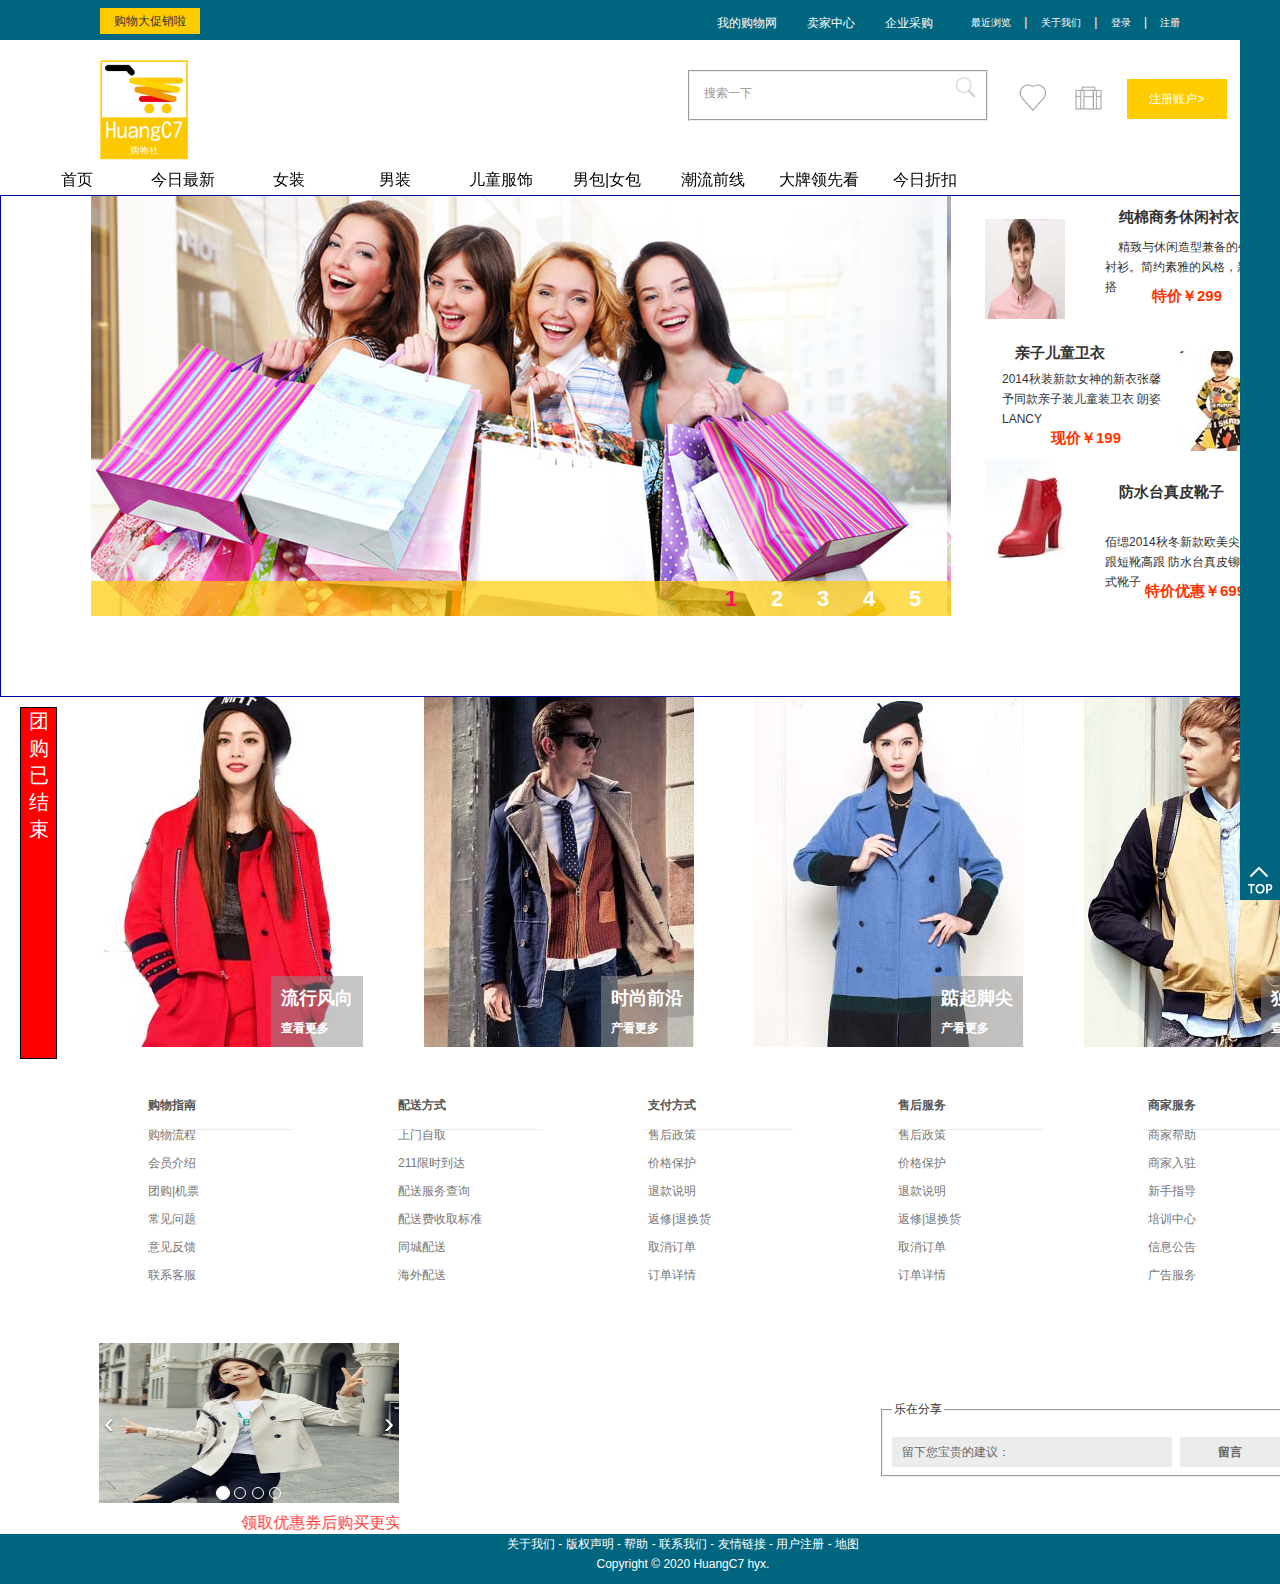
==== commit 30c0c551: "主页增加了个图片特效" ====
--- a/index.html
+++ b/index.html
@@ -248,30 +248,28 @@
       </div>
     </div>
   </div>
-  <div class="container-right">
-    <div class="container1">
-          <div class="pic-sale1"><img src="images/sale (2).jpg" title="粉色衬衣"/></div>
-          <h4><a href="#">纯棉商务休闲衬衣</a></h4>
-          <p>&nbsp;&nbsp;&nbsp;&nbsp;精致与休闲造型兼备的牛津纺衬衫。简约素雅的风格，新潮百搭<h5 style="color:#F30 "> 特价￥299</h5></p>
-    </div>
-    <br/>
-    <div class="container2">
-        <div class="pic-sale2"> <img src="images/sale (3).jpg" title="儿童卫衣"/></div>
-        <br/>
-        <h4><a href="#">亲子儿童卫衣</a></h4>
-        <p>2014秋装新款女神的新衣张馨予同款亲子装儿童装卫衣 朗姿LANCY<h5 style="color:#F30 "> 现价￥199</h5></p>
-    </div>
-    <br/>
-    <br/>
-    <br/>
-    <br/>
-    <br/>
-    <br/>
-    <div class="container3">
-      <div class="pic-sale3"> <img src="images/sale (1).jpg" title="女士靴子"/> </div>
-      <h4><a href="#">防水台真皮靴子</a></h4>
-      <p>佰缌2014秋冬新款欧美尖头粗跟短靴高跟 防水台真皮铆钉女式靴子<h5 style="color:#F30 ">特价优惠￥699</h5></p>
-    </div>
+  <div class="container-right" id="mdiv">
+        <div class="container1 child">
+              <div class="pic-sale1"><img src="images/sale (2).jpg" title="粉色衬衣"/></div>
+              <h4><a href="#">纯棉商务休闲衬衣</a></h4>
+              <p>&nbsp;&nbsp;&nbsp;&nbsp;精致与休闲造型兼备的牛津纺衬衫。简约素雅的风格，新潮百搭<h5 style="color:#F30 "> 特价￥299</h5></p>
+              <span id="mspan1">纯棉商务休闲衬衣</span>
+        </div>
+
+        <div class="container2 child">
+            <div class="pic-sale2"> <img src="images/sale (3).jpg" title="儿童卫衣"/></div>
+            <h4><a href="#">亲子儿童卫衣</a></h4>
+            <p>2014秋装新款女神的新衣张馨予同款亲子装儿童装卫衣 朗姿LANCY<h5 style="color:#F30;margin-top: 0px"> 现价￥199</h5></p>
+            <span id="mspan2">亲子儿童卫衣</span>
+        </div>
+
+        <div class="container3 child">
+          <div class="pic-sale3"> <img src="images/sale (1).jpg" title="女士靴子"/> </div>
+          <h4><a href="#">防水台真皮靴子</a></h4>
+          <p>佰缌2014秋冬新款欧美尖头粗跟短靴高跟 防水台真皮铆钉女式靴子<h5 style="color:#F30 ">特价优惠￥699</h5></p>
+            <span id="mspan3">防水台真皮靴子</span>
+        </div>
+
   </div>
 </div>
     <div class="Time"> <span id="LeftTime"></span></div>
--- a/css/shopping.css
+++ b/css/shopping.css
@@ -438,10 +438,15 @@
 	margin-left: 167px;
     font-size: 15px;
 }
+.container1 img{
+	height: 100px;
+	width: 80px;
+	margin-top: 20px;
+}
 .container2 {
 	width: 280px;
 	height: 110px;
-	margin-top: 10px;
+	margin-top: 20px;
 	float: inherit;
 	padding: 10px 3px;
 }
@@ -482,7 +487,7 @@
 .container3 {
 	width: 290px;
 	height: 110px;
-	margin-top: 25px;
+	margin-top: 105px;
 	padding-top: 20px;
 }
 .pic-sale3 {
@@ -516,6 +521,17 @@
 	padding-left: 120px;
 	line-height: 20px;
 	margin-top: 20px;
+}
+#mspan1, #mspan2, #mspan3{
+	position: absolute;
+	display: none;
+	color: red;
+	font-size: 15px;
+	width: 80px;
+	margin-left: 5px;
+}
+#mspan2{
+	margin-left: 180px;
 }
 /*-------- end content1---------*/
 /*-------- start content2---------*/
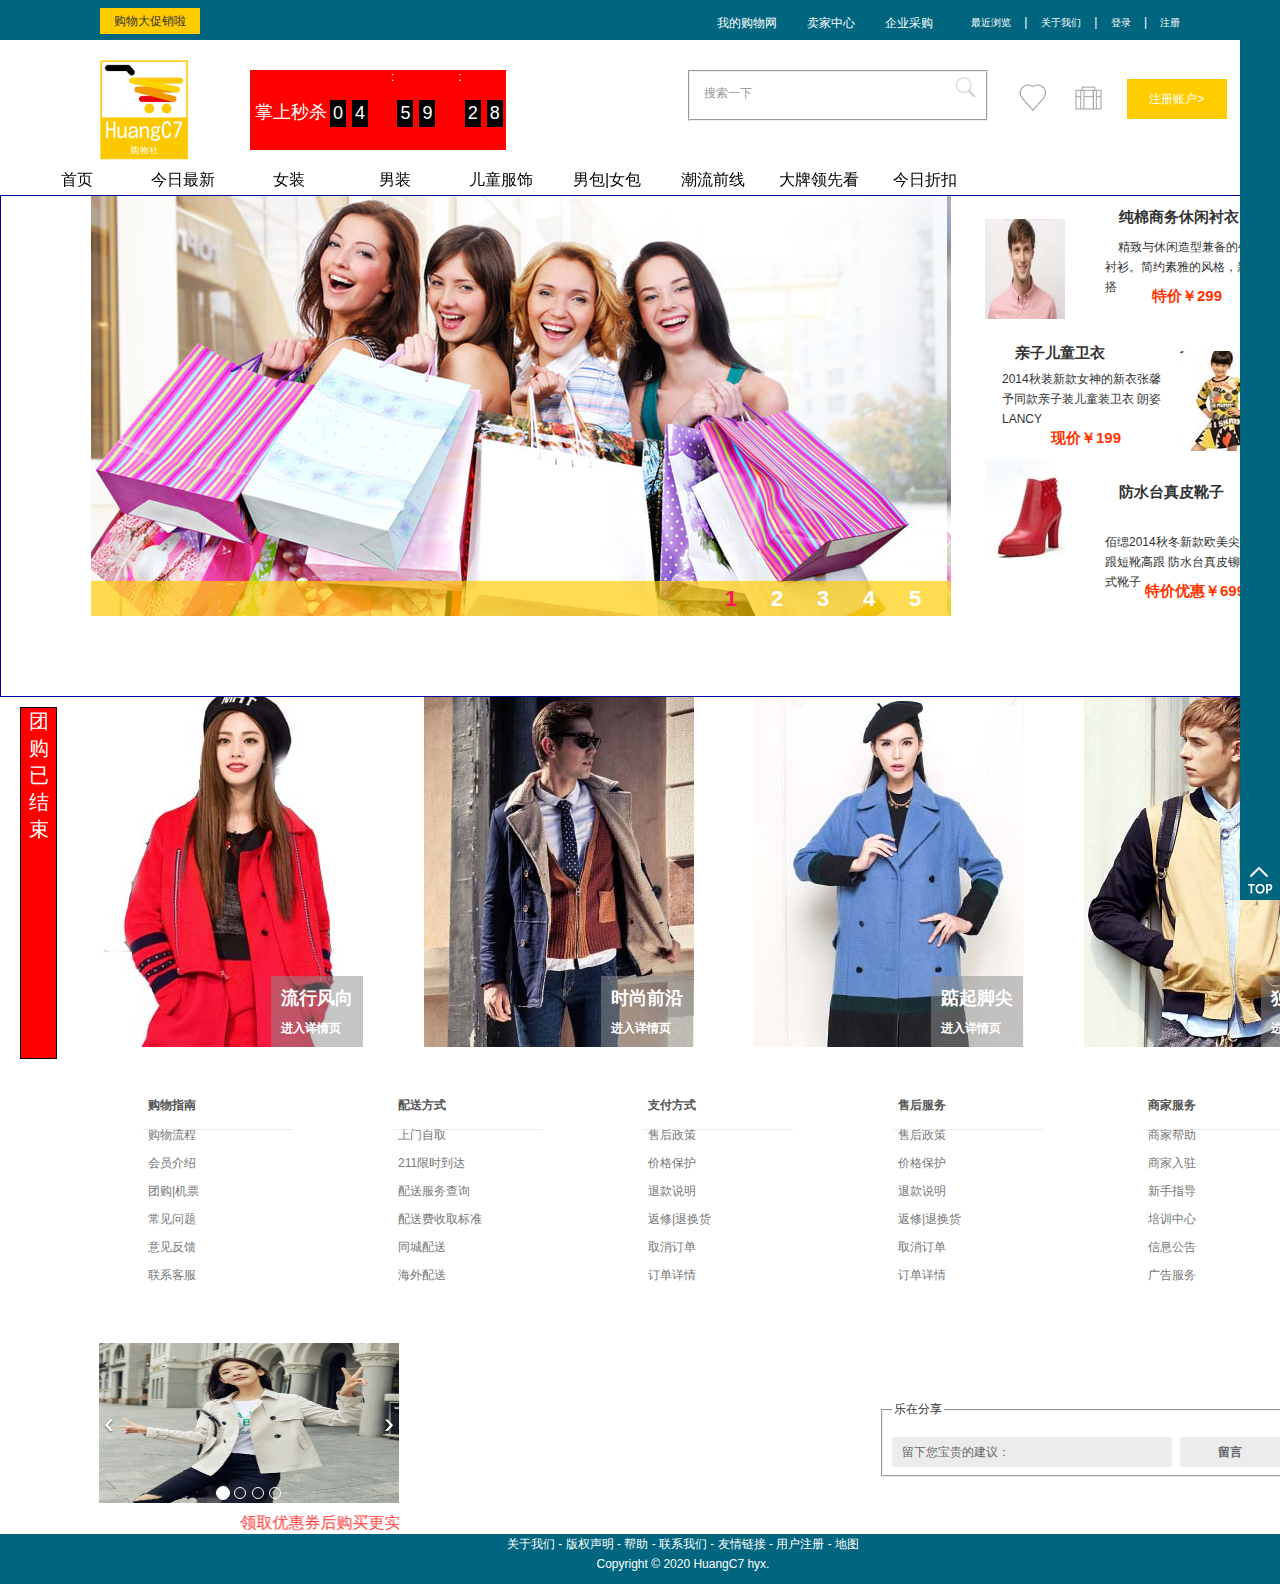
==== commit 4f4e60a1: "首页增加了个倒计时功能和一个返回顶部按钮" ====
--- a/index.html
+++ b/index.html
@@ -66,6 +66,21 @@
 <!-----start header logo------->
 <div class="header1">
   <div id="logo"><a href="index.html"> <img src="images/logo2.jpg" alt="购物社logo"  title="购物社"/> </a></div>
+    <!--倒计时图标-->
+    <div class="secondkill">
+         <div class="top">
+             <span class="red fl">掌上秒杀</span>
+             <span class="num fl">0</span>
+             <span class="num fl">5</span>
+             <span class="colon fl">:</span>
+             <span class="num fl">3</span>
+             <span class="num fl">5</span>
+             <span class="colon fl">:</span>
+             <span class="num fl">3</span>
+             <span class="num fl">0</span>
+         </div>
+    </div>
+    <!--end--------->
   <div class="search">
     <form action="#" method="post" id="sitesearch">
       <fieldset>
@@ -285,7 +300,7 @@
                     <img src="images/pic1.jpg"/>
                     <div class="look">
                         <h4>流行风向</h4>
-                        <p>查看更多</p>
+                        <p>进入详情页</p>
                     </div>
                 </a>
              </div>
@@ -296,7 +311,7 @@
                     <img src="images/pic2.jpg"/>
                     <div class="look">
                          <h4>时尚前沿</h4>
-                          <p>产看更多</p>
+                          <p>进入详情页</p>
                     </div>
                  </a>
             </div>
@@ -307,7 +322,7 @@
                     <img src="images/pic3.jpg"/>
                     <div class="look">
                          <h4>踮起脚尖</h4>
-                          <p>产看更多</p>
+                          <p>进入详情页</p>
                     </div>
                 </a>
             </div>
@@ -318,7 +333,7 @@
                       <img src="images/pic4.jpg"/>
                       <div class="look">
                           <h4>独一无二</h4>
-                          <p>查看更多</p>
+                          <p>进入详情页</p>
                       </div>
                  </a>
              </div>
@@ -449,6 +464,7 @@
         </div>
     </div>
     <!--end------------->
+    <a href="javascript:void(0);" id="btn_2" class="btn_2"></a>
 <script type="text/javascript"  src="script/jquery-1.4.2.min.js"></script>
     <script type="text/javascript" src="script/js.js"></script>
   <script type="text/javascript" src="script/cookie.js"></script>
--- a/css/shopping.css
+++ b/css/shopping.css
@@ -977,4 +977,47 @@
     border-bottom: 10px dashed transparent;
 }
 
-/*右侧工具栏end--------------*/+/*右侧工具栏end--------------*/
+/*顶部倒计时-----------------*/
+.secondkill .top {
+	height: 80px;
+	position: absolute;
+	margin-top: -110px;
+	margin-left: 250px;
+	z-index: 44;
+	background-color: red;
+}
+.secondkill .red {
+	color: white;
+	margin-top: 30px;
+	margin-left: 5px;
+	font-size: 18px;
+}
+
+.secondkill .num {
+	background-color: #000;
+	margin: 30px 3px;
+	padding: 3px;
+	color: white;
+	font-size: 18px;
+}
+
+
+/*顶部倒计时end-------------*/
+/*首页返回顶部2-------------------------*/
+.btn_2{
+	width: 40px;
+	height: 40px;
+	position: fixed;
+	display: none;
+	margin-left: 650px;
+	background: url(../images/btn.png) no-repeat left top;
+	left: -42%;
+	bottom: 20px;
+	z-index:9999999;
+}
+.btn_2:hover{
+	background: url(../images/btn.png) no-repeat left -40px;
+}
+
+/*end---------------------------*/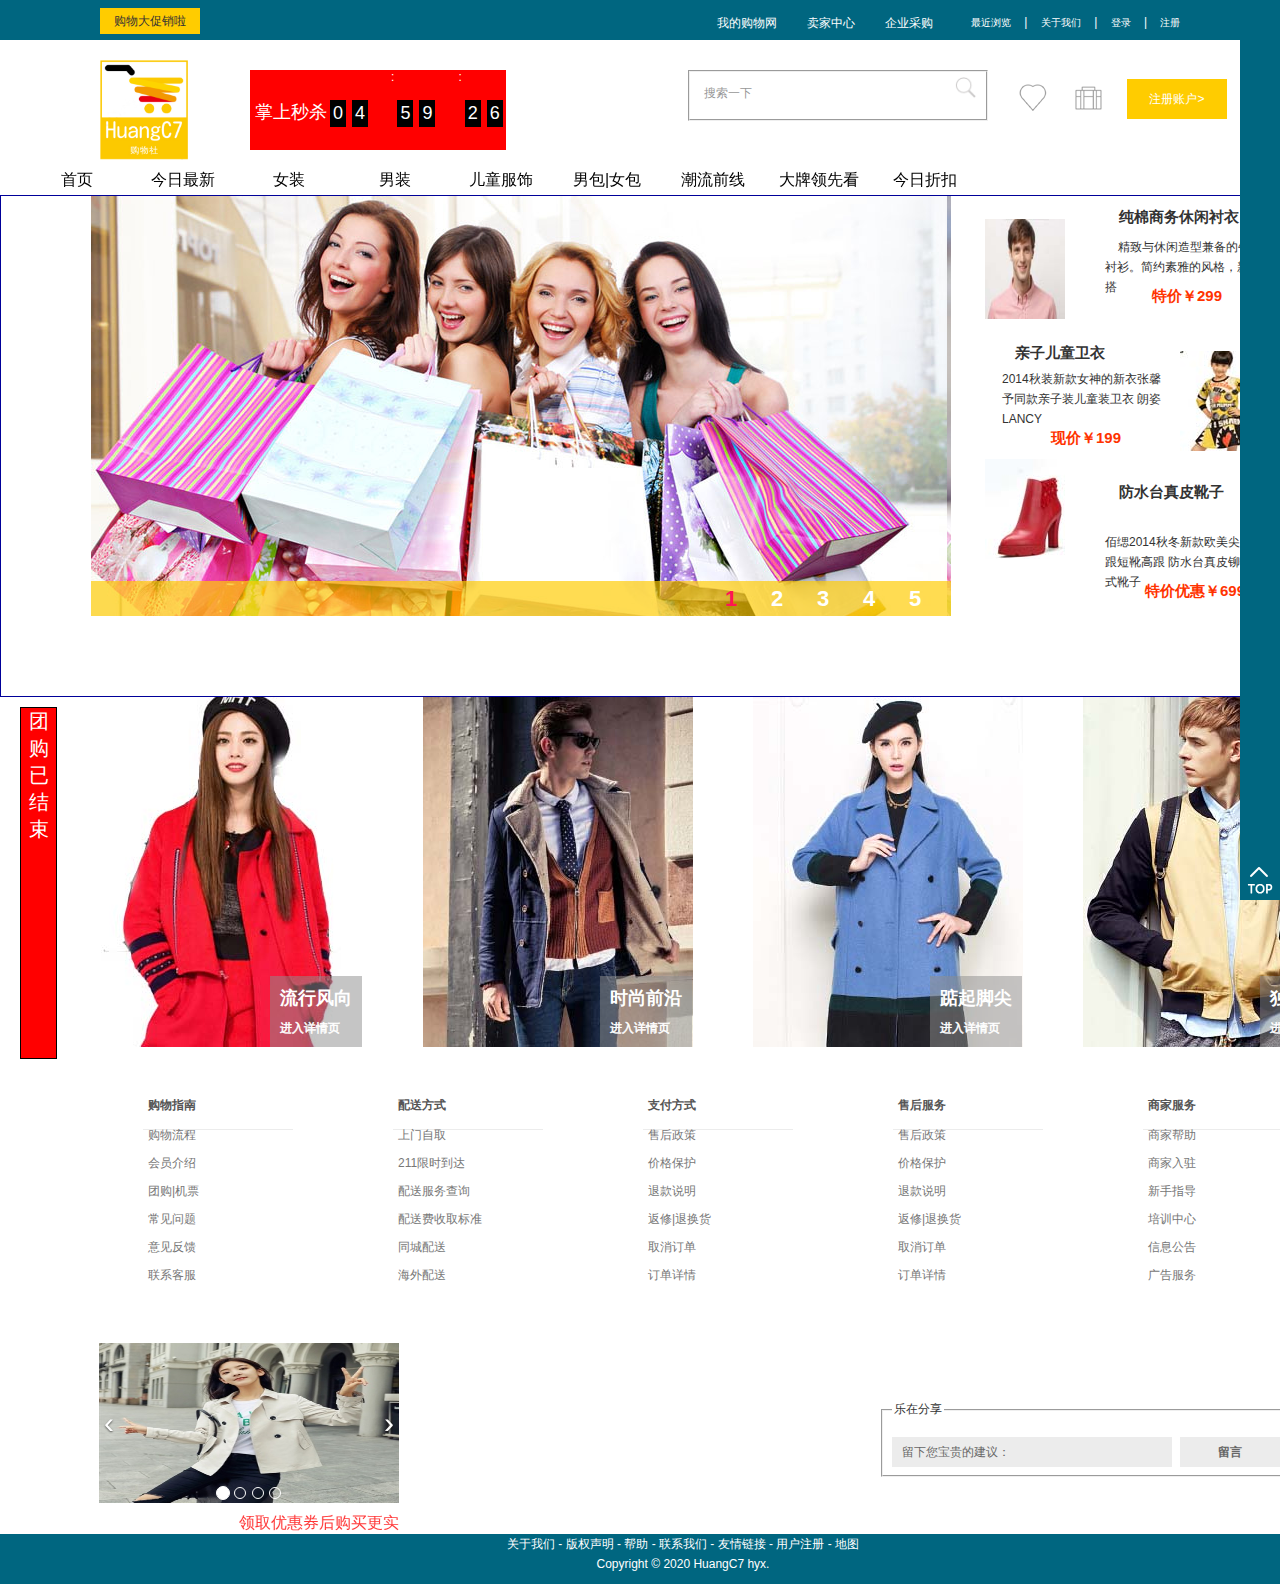
==== commit d55cbb0e: "增加了首页Logo的闪烁效果" ====
--- a/index.html
+++ b/index.html
@@ -65,7 +65,7 @@
 <!------ end header top-------> 
 <!-----start header logo------->
 <div class="header1">
-  <div id="logo"><a href="index.html"> <img src="images/logo2.jpg" alt="购物社logo"  title="购物社"/> </a></div>
+  <div id="logo"><a href="index.html"> <img id="logo_img" src="images/logo2.jpg" alt="购物社logo"  title="购物社"/> </a></div>
     <!--倒计时图标-->
     <div class="secondkill">
          <div class="top">
